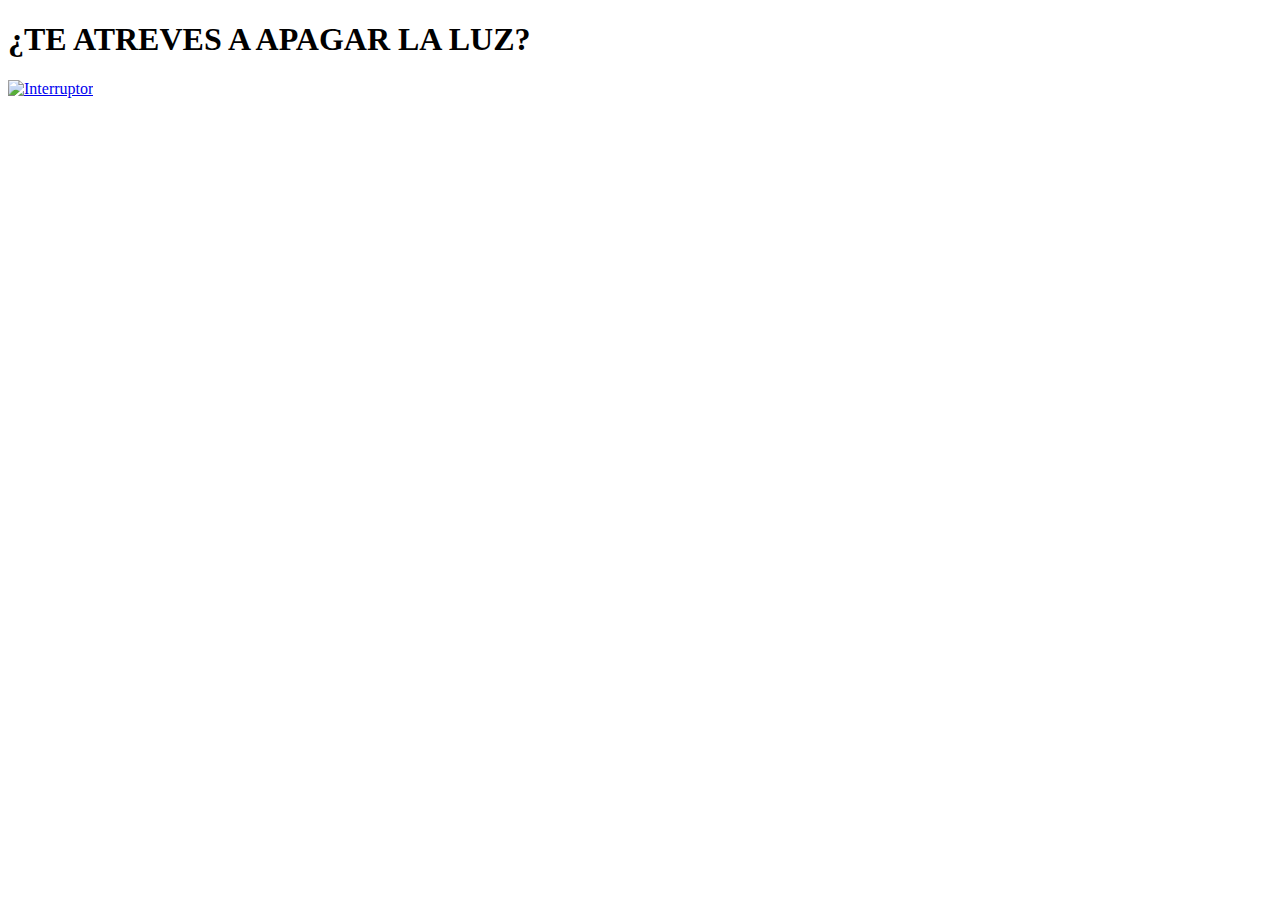
==== Index.html @ dea27f7b "inicio" ====
<!DOCTYPE html>
<html lang="es">
<head>
    
    <link rel="stylesheet" type="text/css" href="P1style.css">
    
    <!-- Required meta tags -->
    <meta charset="utf-8">
    <meta name="viewport" content="width=device-width, initial-scale=1, shrink-to-fit=no">
  
    <title>LIGHT IT DOWN</title>
</head>
<body>
    <section class="container-fluid" id="Pregunta">
         <div class="row">
            <h1>¿TE ATREVES A APAGAR LA LUZ?</h1>
        </div>  
        <div class="row" id="Interruptor">
            <a href="LIGHTITDOWN.html">
                <img src="https://embed.widencdn.net/img/cgi/vxx46pfwfv/420px/823LM_hero_1.png" alt="Interruptor" width=25% height=25%>
                </img>
            </a>
        </div>  
    </section>
</body>
</html>
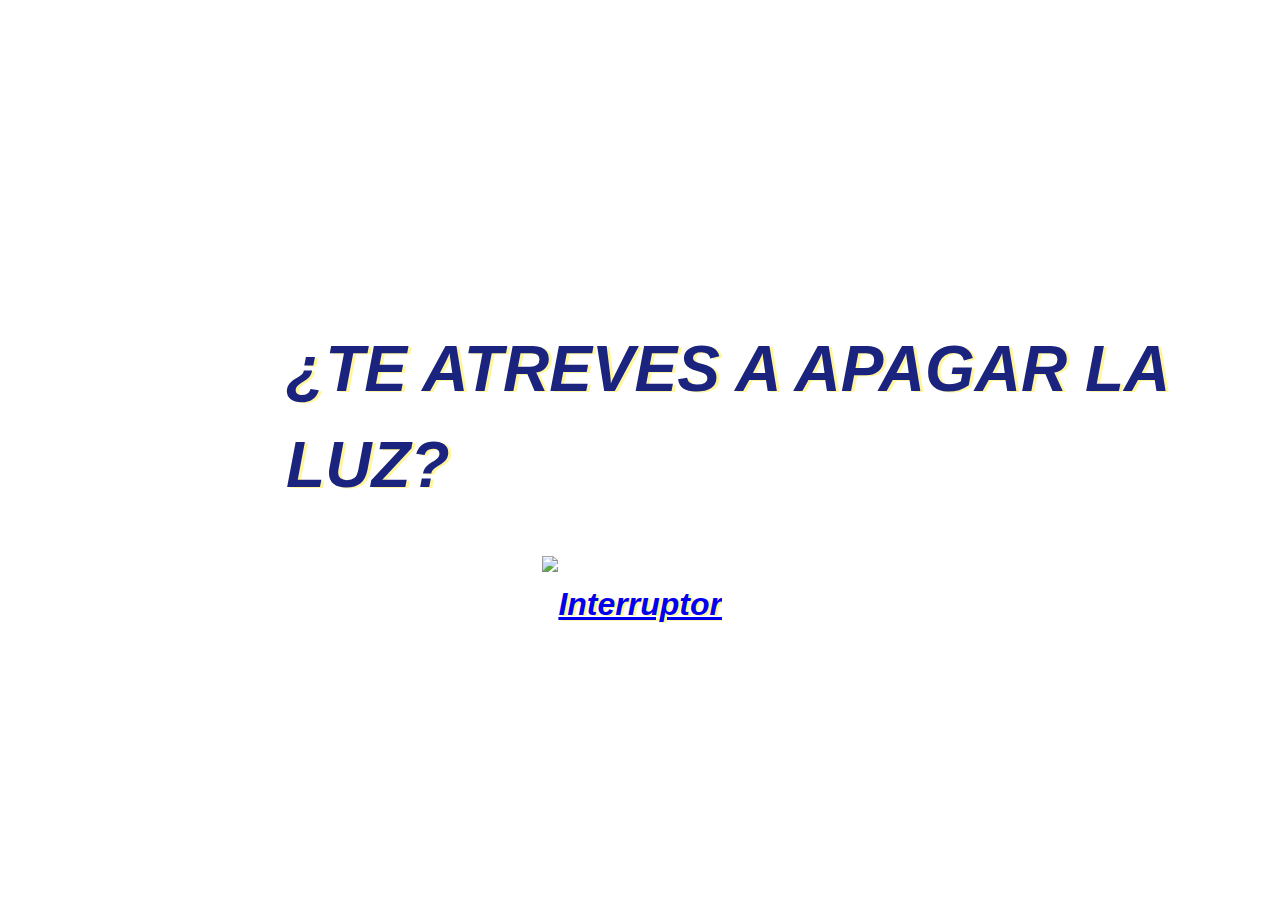
==== commit 5c950a4f: "finaalno" ====
--- a/Index.html
+++ b/Index.html
@@ -2,12 +2,12 @@
 <html lang="es">
 <head>
     
-    <link rel="stylesheet" type="text/css" href="P1style.css">
+    <link rel="stylesheet" type="text/css" href="Index.css">
     
     <!-- Required meta tags -->
     <meta charset="utf-8">
     <meta name="viewport" content="width=device-width, initial-scale=1, shrink-to-fit=no">
-  
+   
     <title>LIGHT IT DOWN</title>
 </head>
 <body>
--- a/Index.css
+++ b/Index.css
@@ -0,0 +1,27 @@
+html { 
+    background: url("http://www.4usky.com/data/out/15/164107446-bulb-wallpapers.png") no-repeat center center fixed; 
+    -webkit-background-size: cover;
+    -moz-background-size: cover;
+    -o-background-size: cover;
+    background-size: cover;
+}
+
+#Pregunta{
+    color: #1A237E;
+    letter-spacing: 4%;
+    text-shadow:3px 1px #FFF59D;
+    font-family: Tahoma, "Geneva", sans-serif;
+    font-style: italic;
+    font-weight: bolder;
+    font-stretch: condensed;
+    align-content: center;
+    font-size: 200%;
+    line-height: 300%;
+    margin-top: 22%;
+    margin-left: 22%;
+}
+
+#Interruptor{
+    padding-left: 26%;
+    align-content: center;
+}